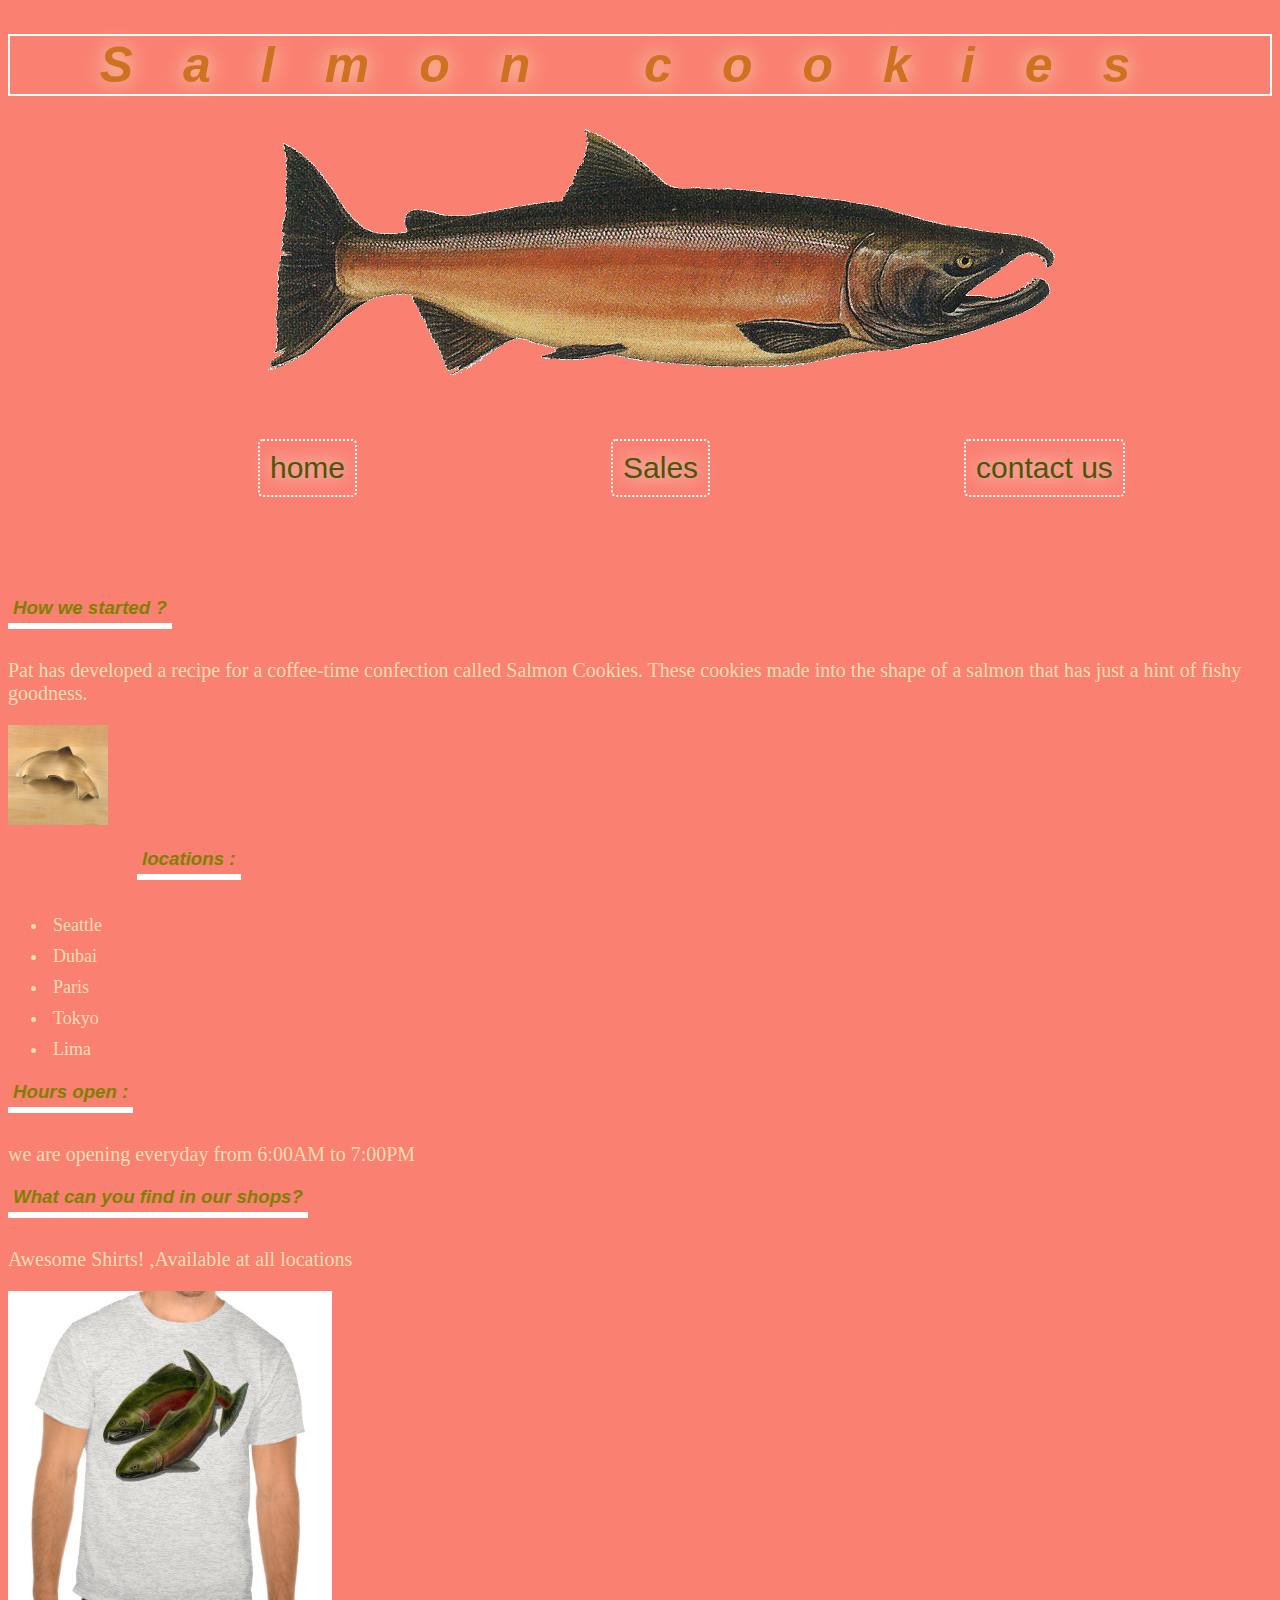
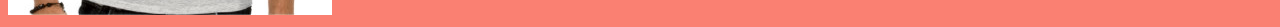
==== index.html @ 822e414d "Styling" ====
<!DOCTYPE html>
<html>

<head>

    <title>Cookie stand </title>
    <link rel="stylesheet" href="css/style.css">
</head>

<body>
    <header>
        <h1>Salmon cookies </h1>
        <a class="salmon image "><img src="images/salmon.png" alt="salmon fish "></a>
        <a class="pages" href="index.html">home</a>
        <a class="pages" href="sales.html">Sales</a>
        <a class="pages" href="contact.html">contact us </a>
    </header>
    <main>


        <h3 class="heads">How we started ? </h3>
        <p class="paragraph">
            Pat has developed a recipe for a coffee-time confection called Salmon Cookies.
            These cookies made into the shape of a salmon that has just a hint of fishy goodness.

        </p>
        <img id="cutter" src="images/cutter.jpeg" alt="">

      <a> <h3 class="heads"> locations :</h3></a> 

        <p class="paragraph">
            <ul>
                <li>Seattle</li>
                <li>Dubai</li>
                <li>Paris</li>
                <li>Tokyo</li>
                <li>Lima</li>
            </ul>
        </p>
        <h3 class="heads"> Hours open :</h3>
        <p class="paragraph"> we are opening everyday from 6:00AM to 7:00PM</p>
        <h3 class="heads"> What can you find in our shops? </h3>
        <p class="paragraph">  Awesome Shirts! ,Available at all locations
             </p>
             <img id="shirt" src="images/shirt.jpg" alt="">
        </span>
    </main>

</body>


</html>
---- css/style.css ----
body {
    background-color: salmon;
}
h1 {
 color: rgb(206, 113, 32);
 text-align: center;
 font-size: 50px;
 font-style: oblique ;
 font-family: Verdana, Geneva, Tahoma, sans-serif;
  border: 2px solid white; 
 letter-spacing: 50px;
 text-shadow: 0 0 20px wheat;

}
.salmon {
width: 24px;
margin-left: 260px;
/* margin-left: 200px; */
  
}
.pages{
  text-align: right; 
  text-decoration: none;
    display: inline-block;
    margin-top: 60px;
    margin-left: 250px;  
    margin-bottom: 100px;
color:rgb(72, 87, 8);
font-family: 'Segoe UI', Tahoma, Geneva, Verdana, sans-serif;
border: 2px dotted white;
  border-radius: 5px;
padding: 10px;
text-shadow: 0 0 20px white ;
font-size: 30px;
}
.pages:hover{
  background-color : rgb(82, 82, 15);
  color:salmon;
}
.heads {
    display: inline;
font-family: Arial, Helvetica, sans-serif;
color: olive;
font-style: italic;
border-bottom: 6px solid white ;
 padding: 5px;
}
#cutter {
width: 100px;
margin-bottom: 40px;
margin-right: 25px;
}
.paragraph{
    margin-top:40px ;
    font-size: 20px;
    
    color:wheat;
}
  ul li{
    padding: 5px;
    font-size: large;
   color: wheat;
}
h2 {
  color:rgb(72, 87, 8) ;
  font-size: 30px;
  font-family: Arial, Helvetica, sans-serif;
}
#email {
  color:wheat;
  font-size: 20px;
}
.contactus {
  color:rgb(72, 87, 8);
font-family: 'Segoe UI', Tahoma, Geneva, Verdana, sans-serif;
font-size: 30px;
}
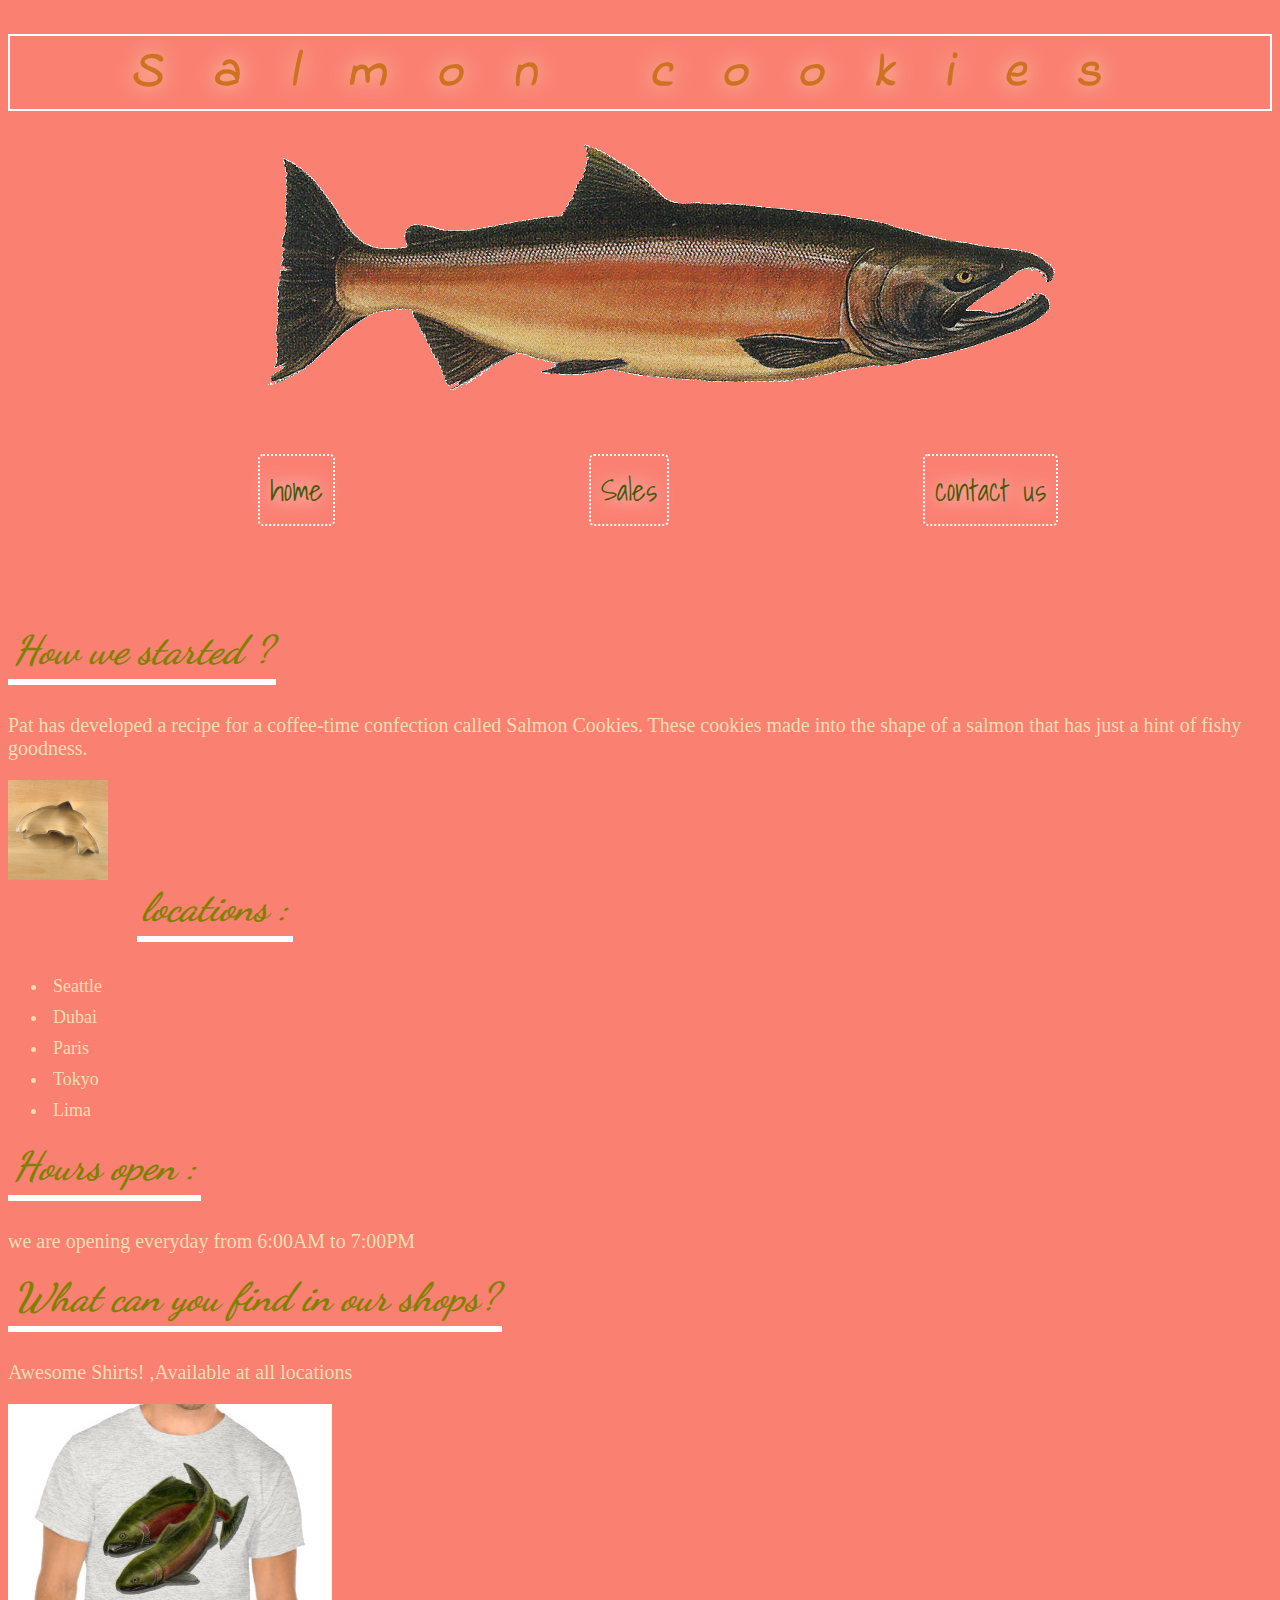
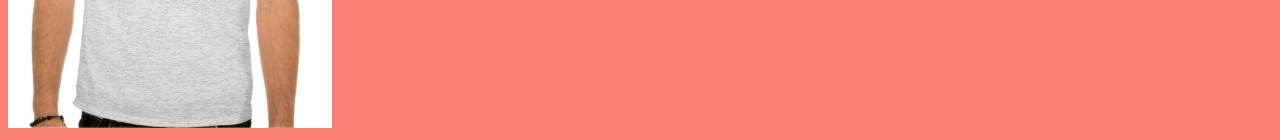
==== commit 7e3d99eb: "adding google font" ====
--- a/index.html
+++ b/index.html
@@ -5,6 +5,9 @@
 
     <title>Cookie stand </title>
     <link rel="stylesheet" href="css/style.css">
+    <link href="https://fonts.googleapis.com/css?family=Dancing+Script&display=swap" rel="stylesheet">
+    <link href="https://fonts.googleapis.com/css?family=Indie+Flower&display=swap" rel="stylesheet">
+    <link href="https://fonts.googleapis.com/css?family=Shadows+Into+Light&display=swap" rel="stylesheet">
 </head>
 
 <body>
--- a/css/style.css
+++ b/css/style.css
@@ -6,7 +6,7 @@
  text-align: center;
  font-size: 50px;
  font-style: oblique ;
- font-family: Verdana, Geneva, Tahoma, sans-serif;
+ font-family: 'Indie Flower', cursive;
   border: 2px solid white; 
  letter-spacing: 50px;
  text-shadow: 0 0 20px wheat;
@@ -26,7 +26,7 @@
     margin-left: 250px;  
     margin-bottom: 100px;
 color:rgb(72, 87, 8);
-font-family: 'Segoe UI', Tahoma, Geneva, Verdana, sans-serif;
+font-family: 'Shadows Into Light', cursive;
 border: 2px dotted white;
   border-radius: 5px;
 padding: 10px;
@@ -39,10 +39,11 @@
 }
 .heads {
     display: inline;
-font-family: Arial, Helvetica, sans-serif;
+    font-family: 'Dancing Script', cursive;
 color: olive;
 font-style: italic;
 border-bottom: 6px solid white ;
+font-size: 40px;
  padding: 5px;
 }
 #cutter {
